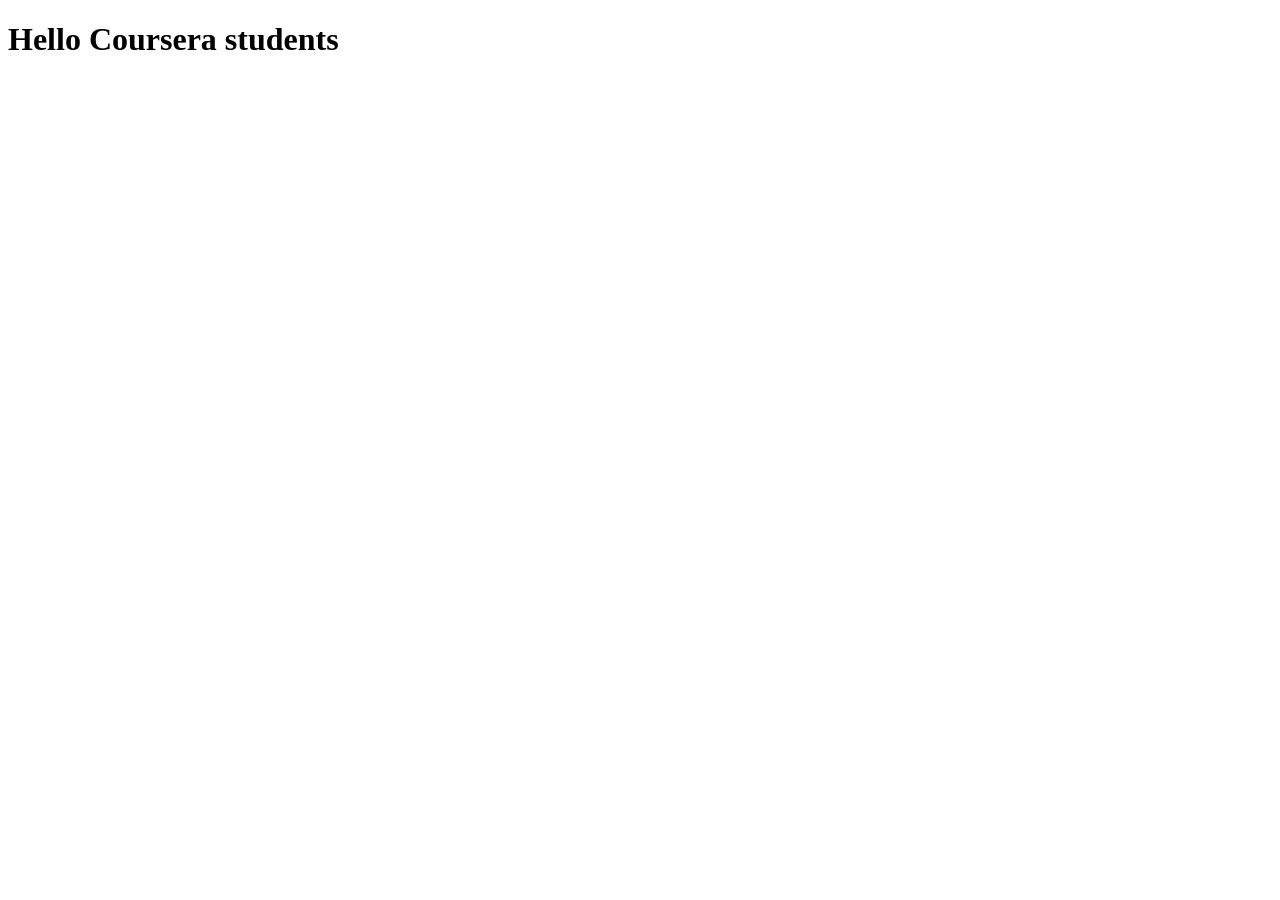
==== index.html @ 6e851684 "Add files via upload" ====
<!DOCTYPE html>
<html lang="en">
<head>
    <meta charset="UTF-8">
    <meta http-equiv="X-UA-Compatible" content="IE=edge">
    <meta name="viewport" content="width=device-width, initial-scale=1.0">
    <title>Hello Coursera</title>
</head>
<body>
    <h1>Hello Coursera students</h1>
</body>
</html>
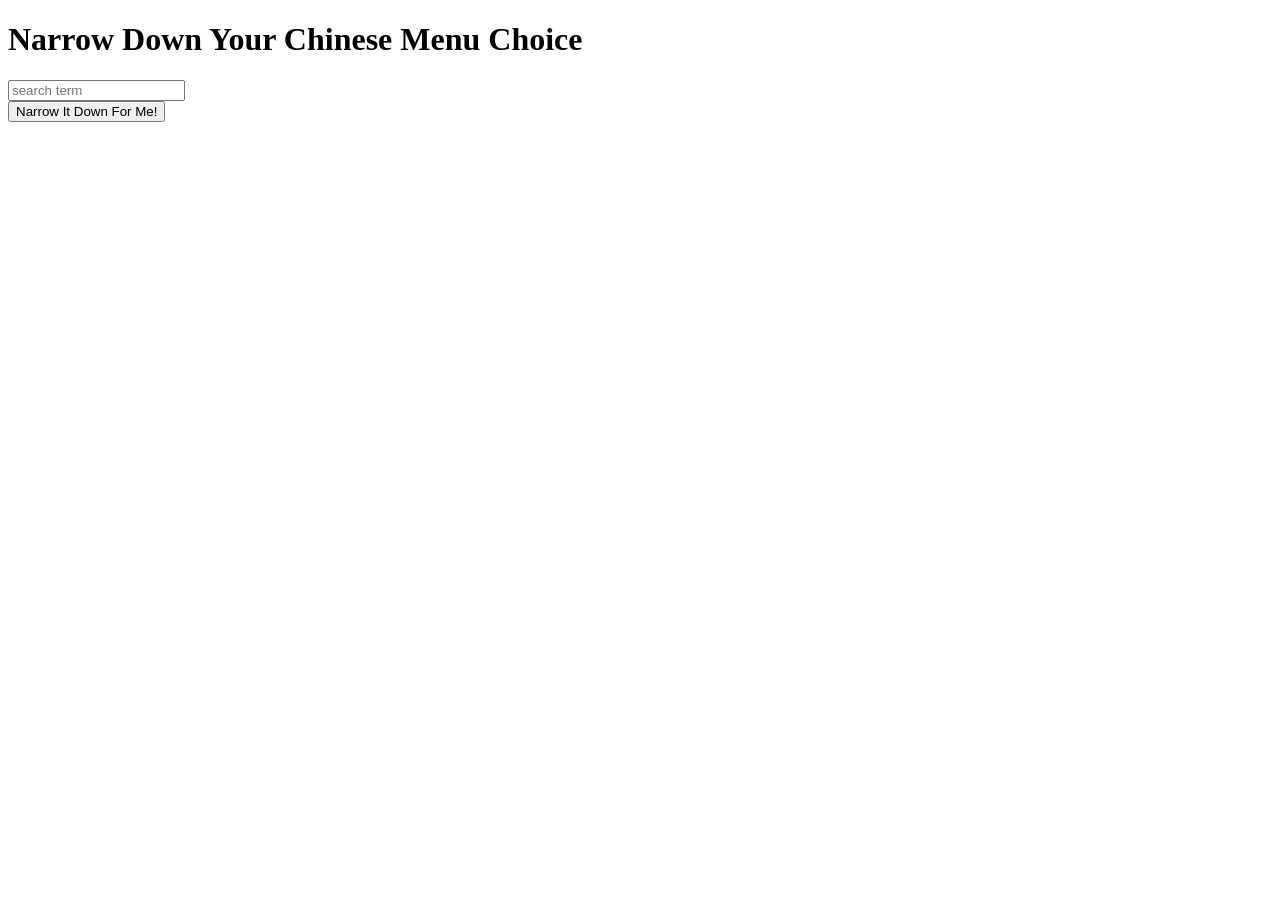
==== commit b66a5b0d: "Add files via upload" ====
--- a/index.html
+++ b/index.html
@@ -1,12 +1,36 @@
 <!DOCTYPE html>
 <html lang="en">
-<head>
-    <meta charset="UTF-8">
-    <meta http-equiv="X-UA-Compatible" content="IE=edge">
-    <meta name="viewport" content="width=device-width, initial-scale=1.0">
-    <title>Hello Coursera</title>
-</head>
-<body>
-    <h1>Hello Coursera students</h1>
+  <head>
+    <title>Narrow Down Your Menu Choice</title>
+    <meta name="viewport" content="width=device-width, initial-scale=1">
+    <link rel="stylesheet" href="STYLES/bootstrap.min.css">
+    <link rel="stylesheet" href="STYLES/styles.css">
+  </head>
+<body ng-app="NarrowItDownApp">
+   <div class="container">
+    <h1>Narrow Down Your Chinese Menu Choice</h1>
+
+      <div ng-controller="NarrowItDownController as narrowItCtrl">
+      <div class="container">
+        <div class="form-group">
+          <input type="text" placeholder="search term" ng-model="narrowItCtrl.searchTerm" class="form-control">
+        </div>
+        <div class="form-group narrow-button">
+          <button class="btn btn-primary" ng-click="narrowItCtrl.getMatches(narrowItCtrl.searchTerm);">Narrow It Down For Me!</button>
+        </div>
+      </div>
+        <!-- Bonus loader (see Bonus section of the assignment) -->
+        <items-loader-indicator></items-loader-indicator>
+        <!-- found-items should be implemented as a component -->
+          <!-- <found-items found-items="narrowItCtrl.found" on-remove=""></found-items> -->
+          <found-items found-items="narrowItCtrl.found" on-remove="narrowItCtrl.removeItem($index)"></found-items>
+      </div>
+  </div>
+
+  <script src="JS/angular.min.js"></script>
+  <script src="JS/app.js"></script>
+  <script src="JS/Narrowitdown.controller.js"></script>
+  <script src="JS/menusearch.services.js"></script>
+  <script src="JS/FoundItems.directive.js"></script>
 </body>
 </html>
